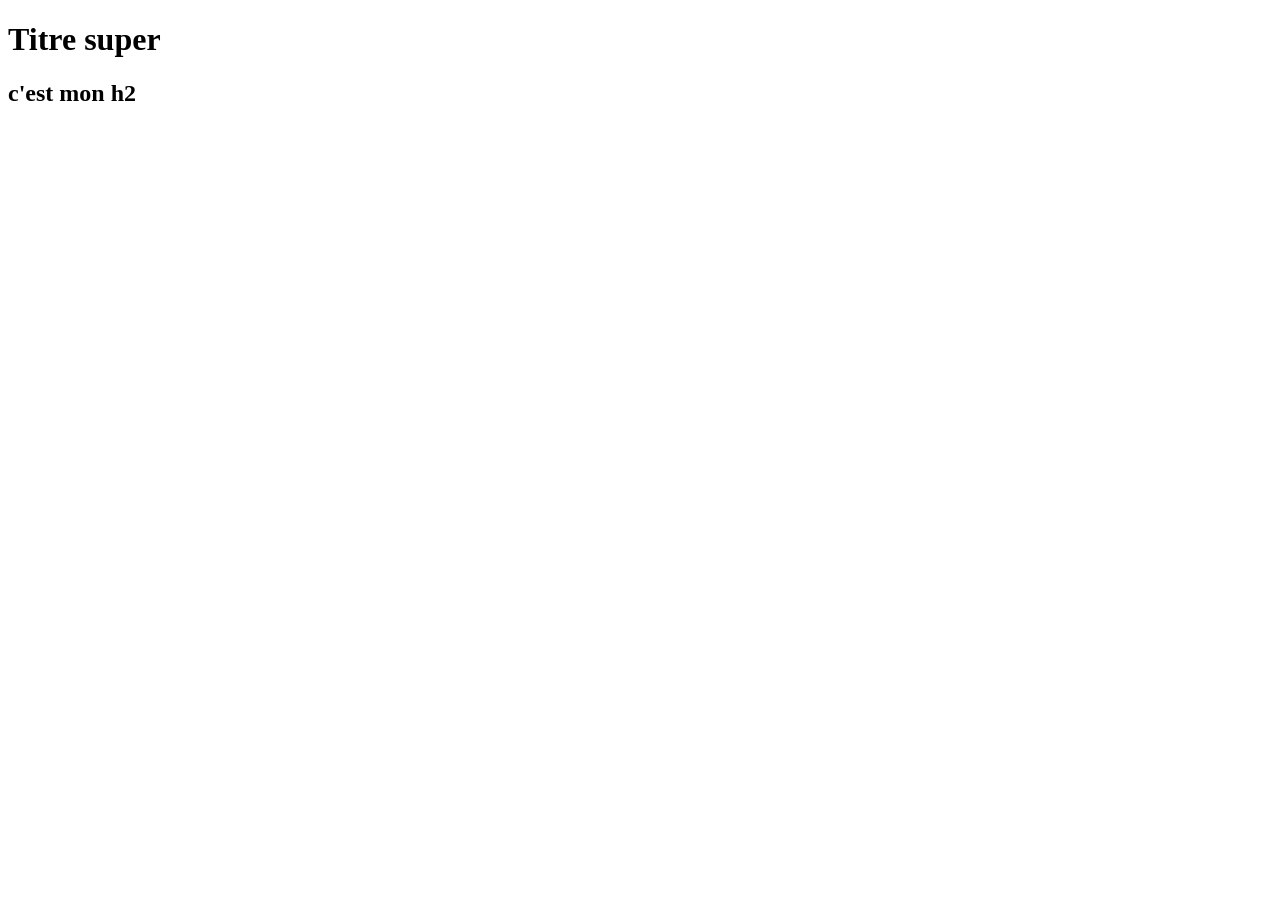
==== CV/index.html @ 7932db6f "ajout CV" ====
<!DOCTYPE html>
<html lang="en">
<head>
    <meta charset="UTF-8">
    <meta name="viewport" content="width=device-width, initial-scale=1.0">
    <title>CV</title>
</head>
<body>
    
    <script src="CV.js" defer></script>
</body>
</html>
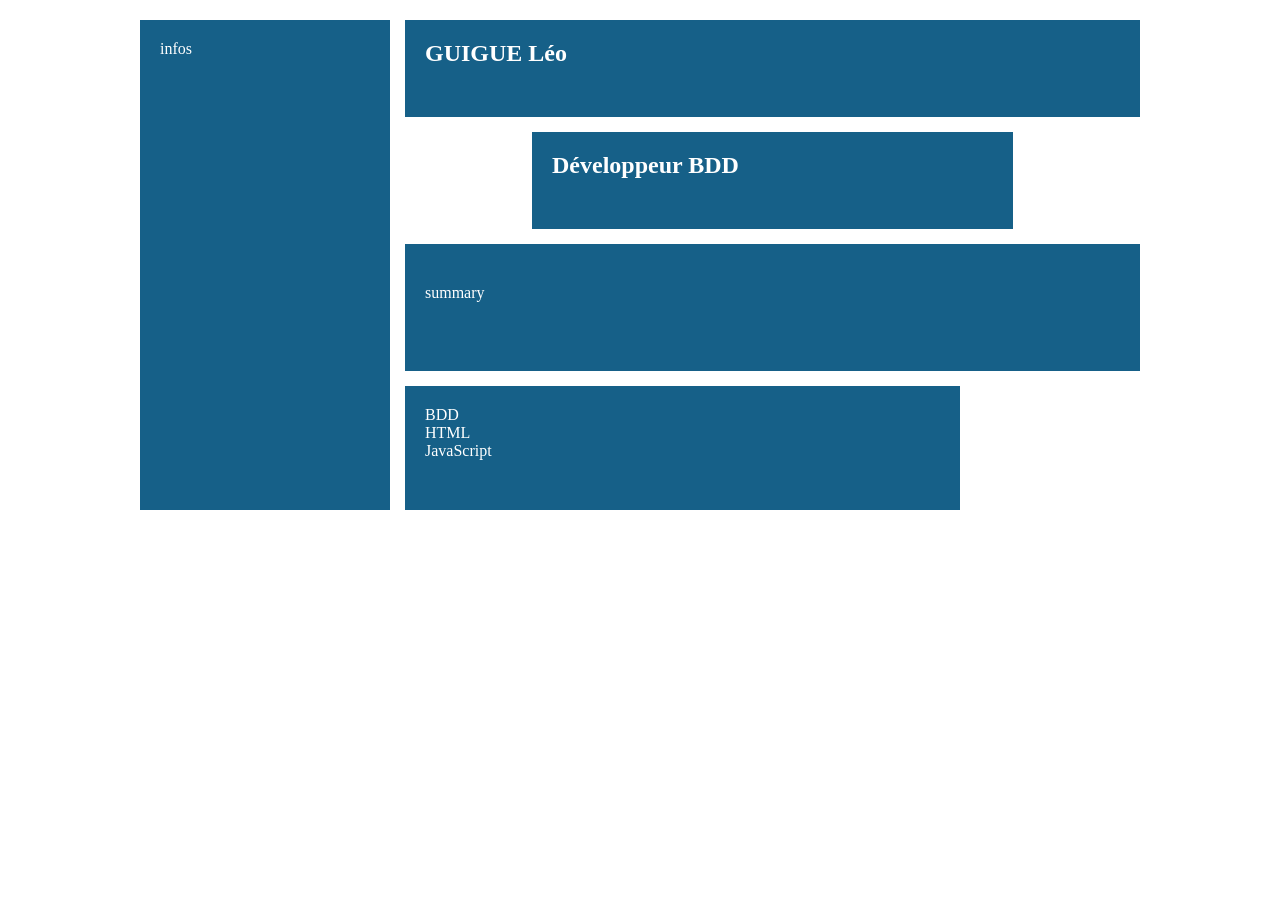
==== commit 257bc4a0: "avancemecnt projet" ====
--- a/CV/index.html
+++ b/CV/index.html
@@ -4,6 +4,7 @@
     <meta charset="UTF-8">
     <meta name="viewport" content="width=device-width, initial-scale=1.0">
     <title>CV</title>
+    <link rel="stylesheet" href="style.css">
 </head>
 <body>
     
--- a/CV/style.css
+++ b/CV/style.css
@@ -0,0 +1,72 @@
+/* ==========================================================================
+   1. LE CONTENEUR PRINCIPAL (La boîte invisible qui contient tout le CV)
+   ========================================================================== */
+#cv {
+  display: grid;       /* Active le mode "grille" (tableau invisible) */
+  
+  /* Crée 2 colonnes : la 1ère fait 250px de large, la 2ème prend tout le reste (1fr) */
+  grid-template-columns: 250px 1fr; 
+  
+  gap: 15px;           /* Crée un espace de 15 pixels entre chaque bloc bleu */
+  max-width: 1000px;   /* Empêche le CV de devenir trop large sur les grands écrans */
+  margin: 20px auto;   /* Centre tout le CV au milieu de la page de gauche à droite */
+}
+
+/* ==========================================================================
+   2. LE LOOK DES BLOCS (La peinture et la forme générale)
+   ========================================================================== */
+/* On applique ces règles d'un coup à tous nos éléments pour éviter de se répéter */
+#infos, #title, #subtitle, #summary, #competences {
+  background-color: #166088; /* Donne la couleur bleue de ton image */
+  color: white;              /* Écrit le texte en blanc */
+  padding: 20px;             /* Crée de l'espace à l'intérieur du bloc autour du texte */
+  margin: 0;                 /* Supprime les espaces vides extérieurs par défaut */
+}
+
+/* ==========================================================================
+   3. LE RANGEMENT (On place chaque élément dans notre tableau invisible)
+   ========================================================================== */
+
+/* --- LE BLOC DE GAUCHE --- */
+#infos {
+  grid-column: 1;      /* Se place dans la 1ère colonne */
+  grid-row: 1 / 5;     /* S'étire de la ligne 1 jusqu'à la ligne 5 (prend toute la hauteur) */
+  min-height: 450px;   /* Donne une hauteur minimum pour que le bloc soit grand */
+}
+
+/* --- LES BLOCS DE DROITE --- */
+/* Ils vont tous dans la 2ème colonne (grid-column: 2) mais sur des lignes différentes */
+
+#title {
+  grid-column: 2;      /* 2ème colonne */
+  grid-row: 1;         /* 1ère ligne */
+  font-size: 24px;     /* Grossit le texte du prénom */
+}
+
+#subtitle {
+  grid-column: 2;      /* 2ème colonne */
+  grid-row: 2;         /* 2ème ligne */
+  width: 60%;          /* Réduit la largeur à 60% pour faire comme sur l'image */
+  justify-self: center; /* Centre le bloc raccourci au milieu de sa colonne */
+}
+
+#summary {
+  grid-column: 2;      /* 2ème colonne */
+  grid-row: 3;         /* 3ème ligne */
+  padding: 40px 20px;  /* On met plus d'espace en haut/bas pour qu'il soit plus gros */
+}
+
+#competences {
+  grid-column: 2;      /* 2ème colonne */
+  grid-row: 4;         /* 4ème ligne */
+  width: 70%;          /* Réduit la largeur à 70% comme sur ton image */
+  
+  list-style-type: none; /* Supprime les petits points noirs de la liste <ul> */
+  flex-direction: column; /* Force les compétences à s'empiler de haut en bas */
+  gap: 5px;            /* Crée un petit espace entre "BDD", "HTML" et "JavaScript" */
+}
+
+/* --- LE BLOC EN TROP --- */
+#profile {
+  display: none;       /* Cache ce bloc car il n'est pas sur ton dessin */
+}
